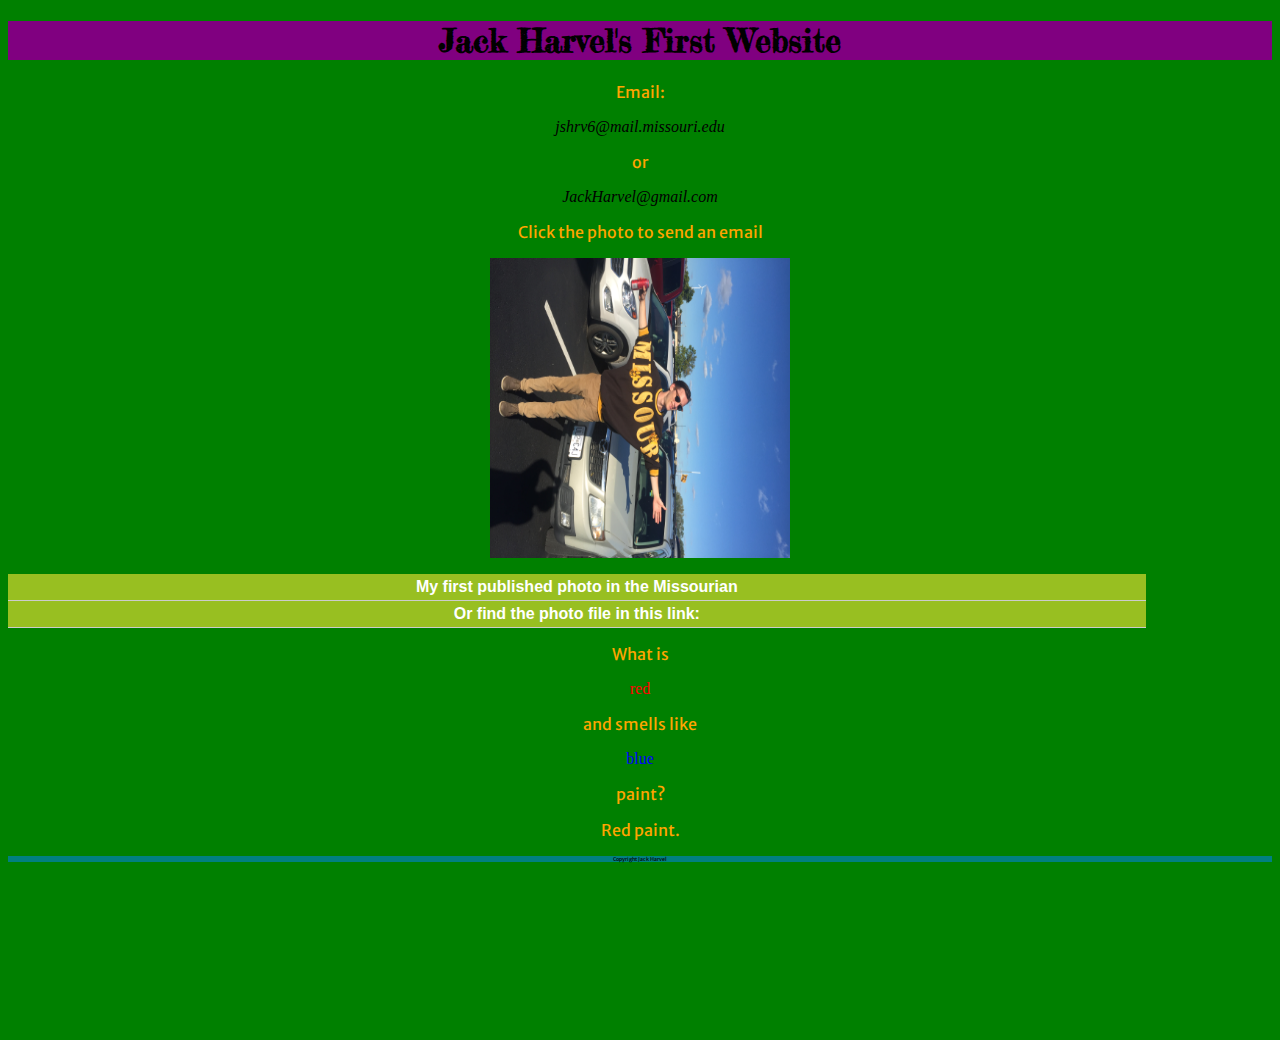
==== index.html @ d6f2f5b8 "added footer, re-validate" ====
<!DOCTYPE html PUBLIC "-//W3C//dtd XHTML 1.0 Transitional//EN"
  "http://www.w3.org/TR/xhtml1/DTD/xhtml1-transitional.dtd">

<html xmlns="http://www.w3.org/1999/xhtml">

<head>
  <link href="https://fonts.googleapis.com/css?family=Merriweather+Sans" rel="stylesheet"/>
  <link href="https://fonts.googleapis.com/css?family=Fredericka+the+Great" rel="stylesheet"/>
  <link href="https://fonts.googleapis.com/css?family=PT+Serif" rel="stylesheet"/>
  <link rel= "stylesheet" type="text/css" href="stylesheet.css"/>
    <title> Jack Harvel's First Website </title>
</head>

  <body>
      <h1> Jack Harvel's First Website </h1>
    <p> Email:</p>
      <div id="email">jshrv6@mail.missouri.edu </div>
    <p> or </p>
      <div id="otheremail"> JackHarvel@gmail.com </div>
    <p> Click the photo to send an email </p>

    <div id="picture">
      <a href="mailto:jshrv6@mail.missouri.edu">

        <img src="WEBSITE_Profilepic.JPG" alt="Jack at a tailgate" height="300px" width="300px"/>
    </a>
  </div>

    <div id="container">

    <ul id="nav">
      <li> <a href="https://www.columbiamissourian.com/news/local/both-lanes-open-after-semi-crash-on-i--by/article_acbe53ce-ab96-11e8-b97b-0f3ad8766d6c.html">  My first published photo in the Missourian </a>  </li>
      <li> <a href="Index2.html"> Or find the photo file in this link:  </a> </li>
    </ul>

  </div>

      <p> What is </p>
      <div id="red"> red </div>
      <p> and smells like </p>
        <div id="blue"> blue </div>
        <p>paint? </p>
      <p>  Red paint. </p>

  <p id="footer">
    Copyright Jack Harvel
  </p>

  </body>
</html>
---- stylesheet.css ----
html{ font-size: 100
}

body{background-color: green;

}

h1{font-family: 'Fredericka the Great', cursive;
  text-align: center;
  background: purple;
}

p{font-family: 'Merriweather Sans', sans-serif;
  text-align: center;
  color: orange;
}

img{
  margin:auto;
}

ul{
  text-align:center;
  border: 2in;
  border-color: orange;
  list-style: none;
}

li{
  font-family: 'PT Serif', serif;
  border:3em;
  background-color: black;
}

div{
  text-align: center;
}

#nav {
    padding: 0;
	list-style-type: none;
}

#nav li {
    margin: 0;
    padding: 0;
	border-bottom: 1px solid #ccc;
	text-decoration: none;
}

#nav a:link, a:visited {
	display:block;
    color: #ffffff;
    background-color: #98bf21;
    font-weight: bold;
    text-align:center;
    text-decoration: none;
    padding: 4px;
    font-family: Helvetica, Arial, sans-serif;
}

#nav a:hover, a:active {
    background-color: #7a991a;
}

#container{
  width: 90%;
  background-color: blue;
}

#picture{
  style="width:100%;text-align:center;" webkit-transform: rotate(90deg); /* Safari and Chrome */
    -moz-transform: rotate(90deg);   /* Firefox */
    -ms-transform: rotate(90deg);   /* IE 9 */
    -o-transform: rotate(90deg);   /* Opera */
    transform: rotate(90deg);
}

#email{
  font-style:italic;
}

#otheremail{
  font-style: italic
}

#red{
  color: red
}

#blue{
  color: blue
}

#footer{
  font-size: .33rem;
  background-color: teal;
  color: black
}
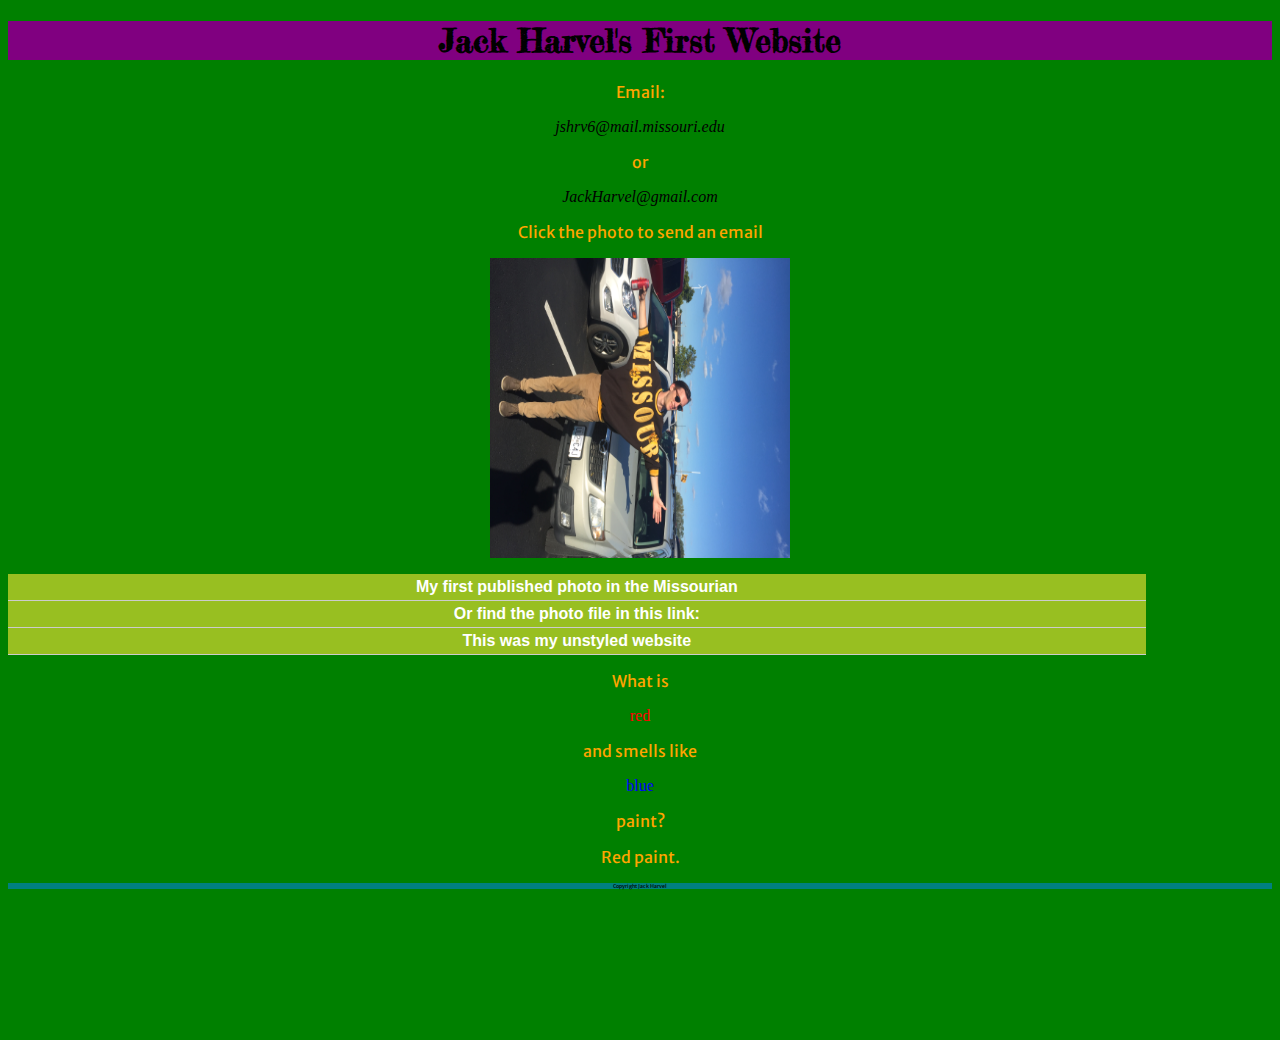
==== commit e110190c: "Added link to first website" ====
--- a/index.html
+++ b/index.html
@@ -31,6 +31,7 @@
     <ul id="nav">
       <li> <a href="https://www.columbiamissourian.com/news/local/both-lanes-open-after-semi-crash-on-i--by/article_acbe53ce-ab96-11e8-b97b-0f3ad8766d6c.html">  My first published photo in the Missourian </a>  </li>
       <li> <a href="Index2.html"> Or find the photo file in this link:  </a> </li>
+      <li> <a href=firstindex.html> This was my unstyled website </a> </li>
     </ul>
 
   </div>
--- a/stylesheet.css
+++ b/stylesheet.css
@@ -17,6 +17,7 @@
 
 img{
   margin:auto;
+  border: none;
 }
 
 ul{
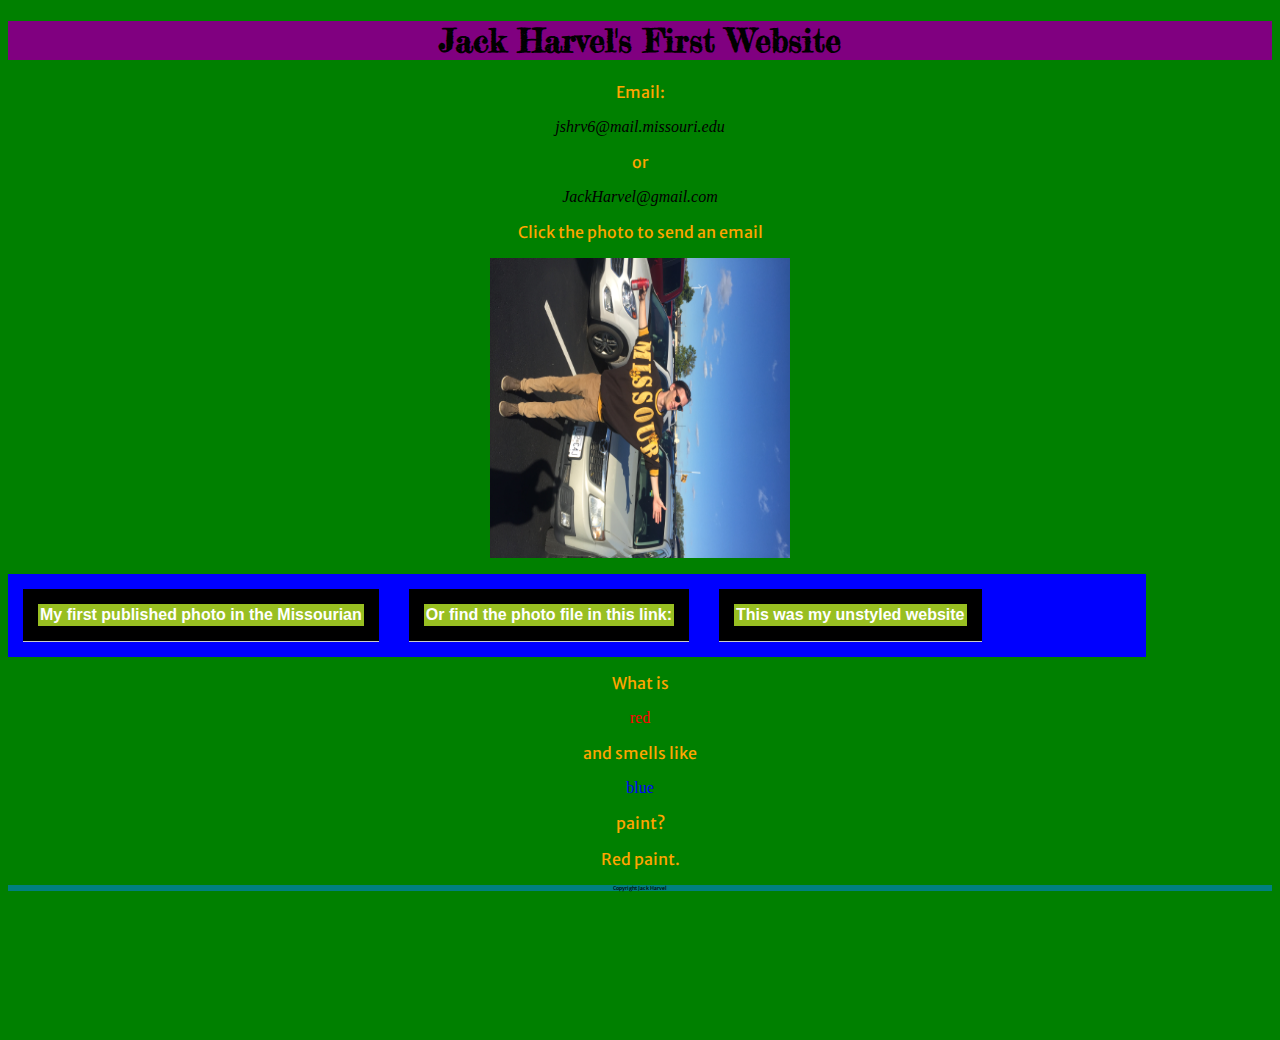
==== commit 16e77a27: "Changing it on up idk" ====
--- a/index.html
+++ b/index.html
@@ -30,8 +30,8 @@
 
     <ul id="nav">
       <li> <a href="https://www.columbiamissourian.com/news/local/both-lanes-open-after-semi-crash-on-i--by/article_acbe53ce-ab96-11e8-b97b-0f3ad8766d6c.html">  My first published photo in the Missourian </a>  </li>
-      <li> <a href="Index2.html"> Or find the photo file in this link:  </a> </li>
-      <li> <a href=firstindex.html> This was my unstyled website </a> </li>
+      <li> <a href="carcrash.html"> Or find the photo file in this link:  </a> </li>
+      <li> <a href="firstindex.html"> This was my unstyled website </a> </li>
     </ul>
 
   </div>
--- a/stylesheet.css
+++ b/stylesheet.css
@@ -40,13 +40,17 @@
 #nav {
     padding: 0;
 	list-style-type: none;
+  display: flex;
+flex-direction: row;
+flex-wrap: wrap;
 }
 
 #nav li {
-    margin: 0;
-    padding: 0;
+    margin: 15px;
+    padding: 15px;
 	border-bottom: 1px solid #ccc;
 	text-decoration: none;
+  justify-content: space-around 30px;
 }
 
 #nav a:link, a:visited {
@@ -56,7 +60,7 @@
     font-weight: bold;
     text-align:center;
     text-decoration: none;
-    padding: 4px;
+    padding: 2px;
     font-family: Helvetica, Arial, sans-serif;
 }
 
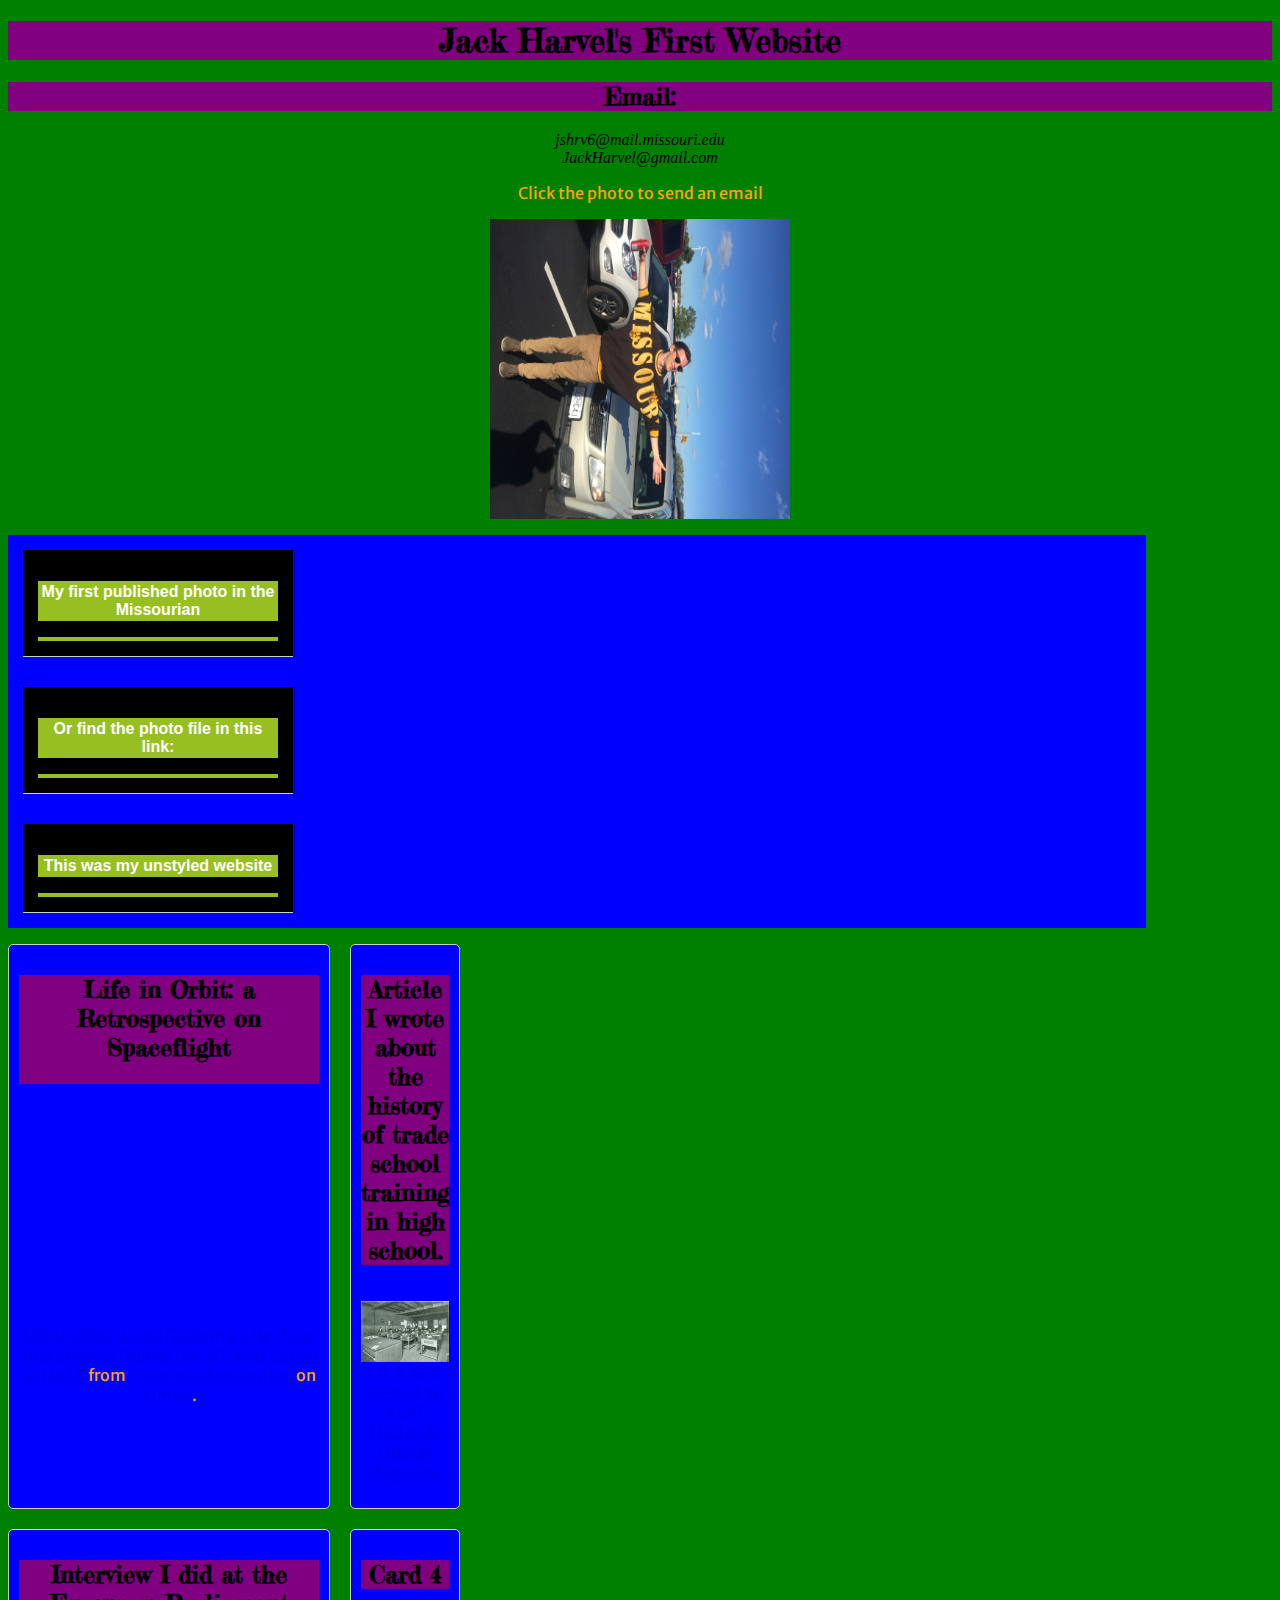
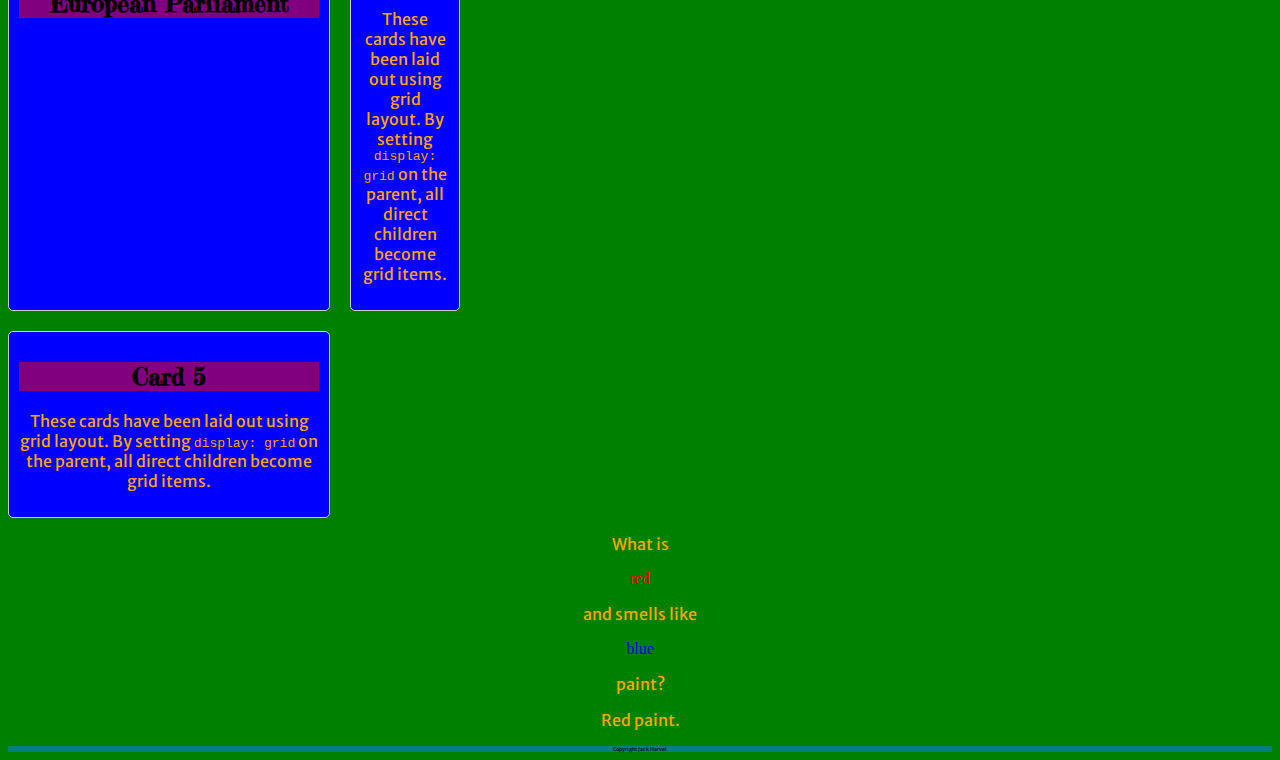
==== commit def22056: "lots of stuf" ====
--- a/index.html
+++ b/index.html
@@ -13,9 +13,8 @@
 
   <body>
       <h1> Jack Harvel's First Website </h1>
-    <p> Email:</p>
+      <h2> Email: </h2>
       <div id="email">jshrv6@mail.missouri.edu </div>
-    <p> or </p>
       <div id="otheremail"> JackHarvel@gmail.com </div>
     <p> Click the photo to send an email </p>
 
@@ -29,17 +28,46 @@
     <div id="container">
 
     <ul id="nav">
-      <li> <a href="https://www.columbiamissourian.com/news/local/both-lanes-open-after-semi-crash-on-i--by/article_acbe53ce-ab96-11e8-b97b-0f3ad8766d6c.html">  My first published photo in the Missourian </a>  </li>
-      <li> <a href="carcrash.html"> Or find the photo file in this link:  </a> </li>
-      <li> <a href="firstindex.html"> This was my unstyled website </a> </li>
+      <li> <p> <a href="https://www.columbiamissourian.com/news/local/both-lanes-open-after-semi-crash-on-i--by/article_acbe53ce-ab96-11e8-b97b-0f3ad8766d6c.html">  My first published photo in the Missourian </p> </a>  </li>
+      <li> <p> <a href="carcrash.html"> Or find the photo file in this link: </p> </a> </li>
+      <li> <p> <a href="firstindex.html"> This was my unstyled website </p> </a> </li>
     </ul>
-
   </div>
 
+    <ul class="cards">
+              <li class=astronaut>
+                  <h2>Life in Orbit: a Retrospective on Spaceflight</h2>
+                  <p class=vimeo><iframe src="https://player.vimeo.com/video/293066105" width="auto" height="auto" frameborder="0" webkitallowfullscreen mozallowfullscreen allowfullscreen></iframe>
+<p><a href="https://vimeo.com/293066105">Life in Orbit: Linda Godwin on Her Four Spaceflights During Her 30-Year Career at NASA</a> from <a href="https://vimeo.com/columbiamissourian">Columbia Missourian</a> on <a href="https://vimeo.com">Vimeo</a>.</p></p>
+              </li>
+              <li class=flatlands>
+                  <h2>Article I wrote about the history of trade school training in high school.</h2>
+                 <p> <img class=flatlands src=flatlands-image.jpg >  </img> <a href=https://www.flatlandkc.org/curiouskc/question-everything/questions-answered/dads-manual-high-school/>
+                   Click here to read on KCPT Flatlands Digital Magazine </a> </p>
+              </li>
+
+               <li>
+                  <h2>Interview I did at the European Parliament</h2>
+                  <p class=youtube><iframe width="auto" height="auto" src="https://www.youtube.com/embed/w7hqZgT2cGo" frameborder="0" allow="accelerometer; autoplay; encrypted-media; gyroscope; picture-in-picture" allowfullscreen></iframe></p>
+              </li>
+              <li>
+                  <h2>Card 4</h2>
+                  <p>These cards have been laid out using grid layout. By setting <code>display: grid</code> on the parent, all direct children become grid items.</p>
+              </li>
+              <li>
+                  <h2>Card 5</h2>
+                  <p>These cards have been laid out using grid layout. By setting <code>display: grid</code> on the parent, all direct children become grid items.</p>
+              </li>
+
+
+          </ul>
+
+
+
       <p> What is </p>
-      <div id="red"> red </div>
+      <p> <div id="red"> red </div> </p>
       <p> and smells like </p>
-        <div id="blue"> blue </div>
+      <p>  <div id="blue"> blue </div> </p>
         <p>paint? </p>
       <p>  Red paint. </p>
 
--- a/stylesheet.css
+++ b/stylesheet.css
@@ -1,4 +1,4 @@
-html{ font-size: 100
+html{ font-size: 100%
 }
 
 body{background-color: green;
@@ -10,9 +10,15 @@
   background: purple;
 }
 
+h2{font-family: 'Fredericka the Great', cursive;
+  text-align: center;
+  background: purple;
+}
+
 p{font-family: 'Merriweather Sans', sans-serif;
   text-align: center;
   color: orange;
+  max-width: 1400px;
 }
 
 img{
@@ -20,11 +26,29 @@
   border: none;
 }
 
+img.flatlands{
+  display: flex;
+  justify-content: center;
+  flex-wrap:wrap;
+  width: 450px;
+  max-width: 100%;
+  max-height: 450px;
+}
+
+.media {
+   min-width: 0;
+   margin: 5px;
+}
+img {
+
+ }
 ul{
   text-align:center;
   border: 2in;
   border-color: orange;
   list-style: none;
+  display: flex;
+  max-width: 300px;
 }
 
 li{
@@ -33,8 +57,47 @@
   background-color: black;
 }
 
+li.astronaut{
+  display: grid;
+}
+
 div{
   text-align: center;
+}
+
+li.flatlands{
+  display: grid;
+}
+
+.youtube{
+  display: flex;
+  justify-content: center;
+  flex-wrap:wrap;
+}
+.cards {
+    margin: 0;
+    padding: 0;
+    list-style: none;
+    display: grid;
+    grid-template-columns: 2fr 1fr;
+
+    grid-gap: 20px;
+    gap: 20px;
+    /*grid-column-gap: 10px;
+    grid-row-gap: 25px; */
+}
+
+.cards li {
+    background-color: blue;
+    border: 1px solid #ccc;
+    padding: 10px;
+    border-radius: 5px;
+}
+
+p.flatlands{
+  height: 300px;
+  width:500px;
+  display: flex;
 }
 
 #nav {
@@ -43,6 +106,7 @@
   display: flex;
 flex-direction: row;
 flex-wrap: wrap;
+display: grid
 }
 
 #nav li {
@@ -50,7 +114,7 @@
     padding: 15px;
 	border-bottom: 1px solid #ccc;
 	text-decoration: none;
-  justify-content: space-around 30px;
+
 }
 
 #nav a:link, a:visited {
@@ -74,7 +138,7 @@
 }
 
 #picture{
-  style="width:100%;text-align:center;" webkit-transform: rotate(90deg); /* Safari and Chrome */
+  style="width:100%;" /* Safari and Chrome */
     -moz-transform: rotate(90deg);   /* Firefox */
     -ms-transform: rotate(90deg);   /* IE 9 */
     -o-transform: rotate(90deg);   /* Opera */
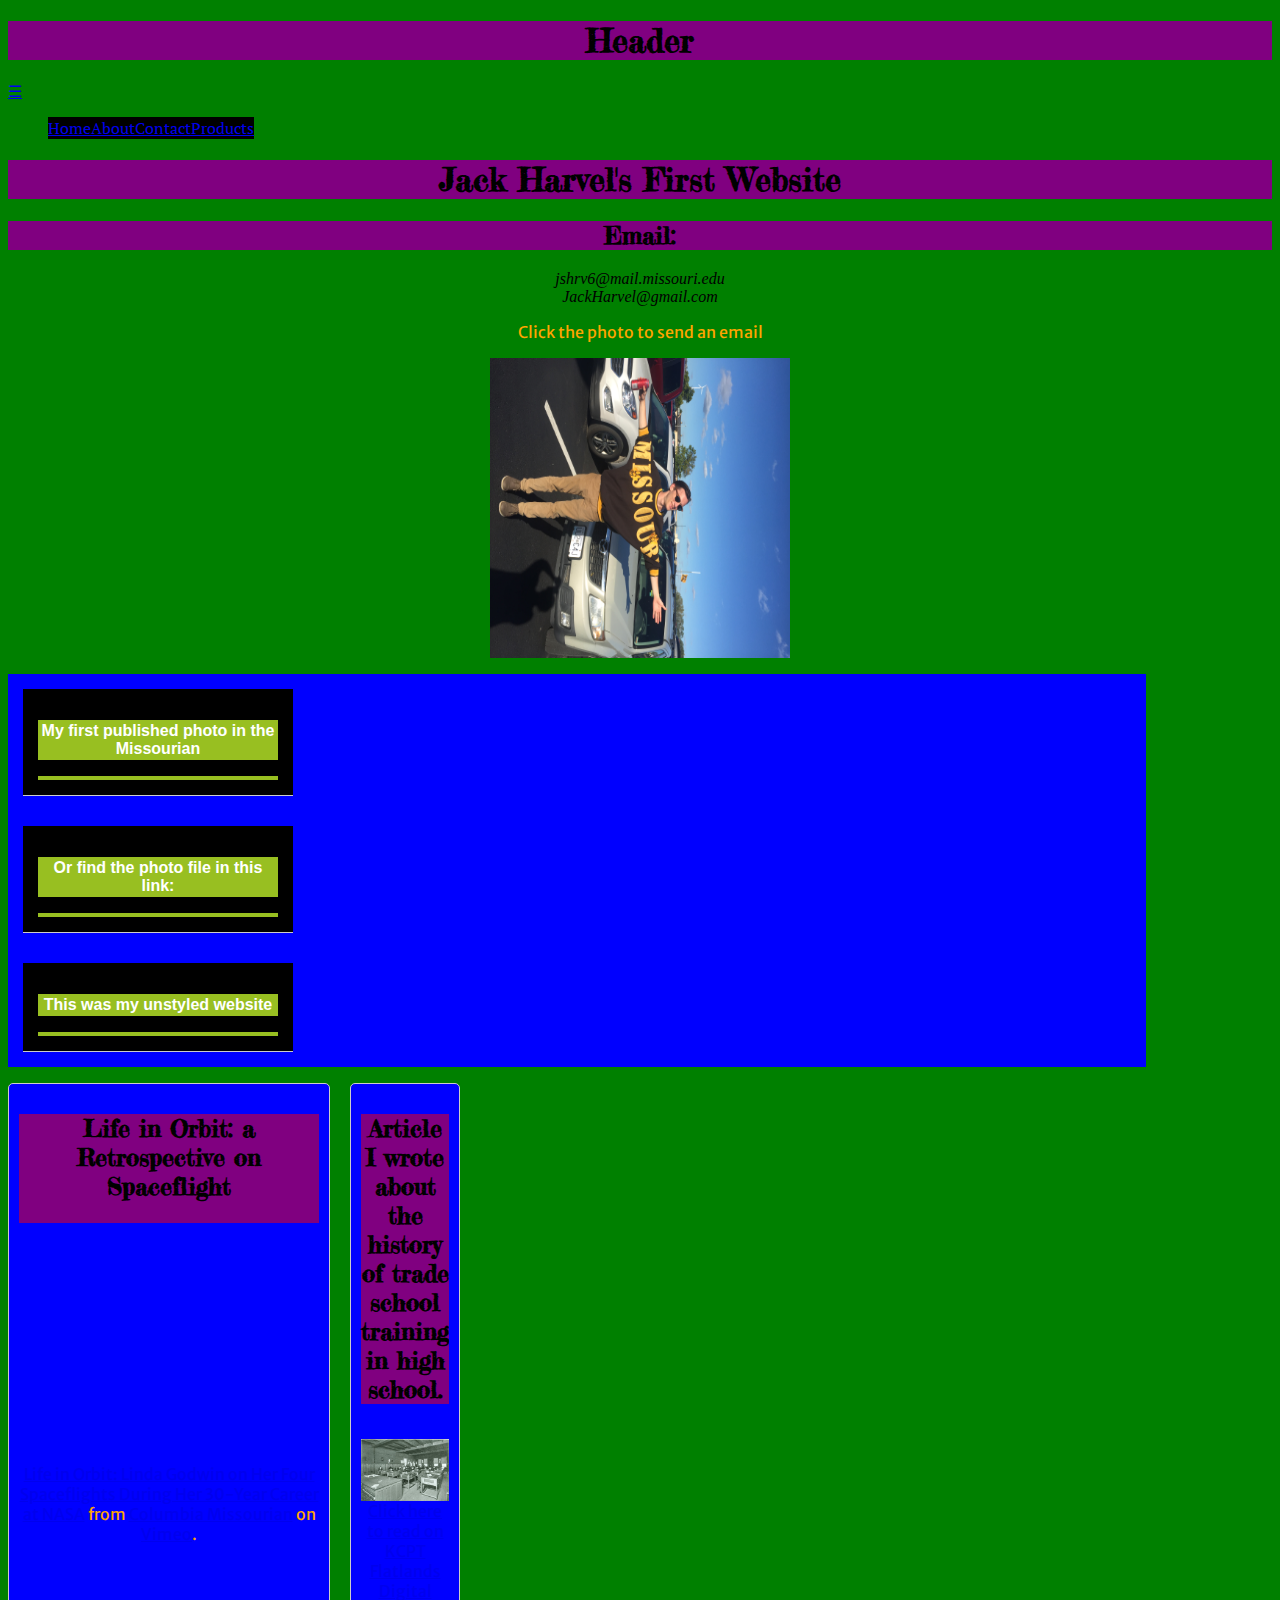
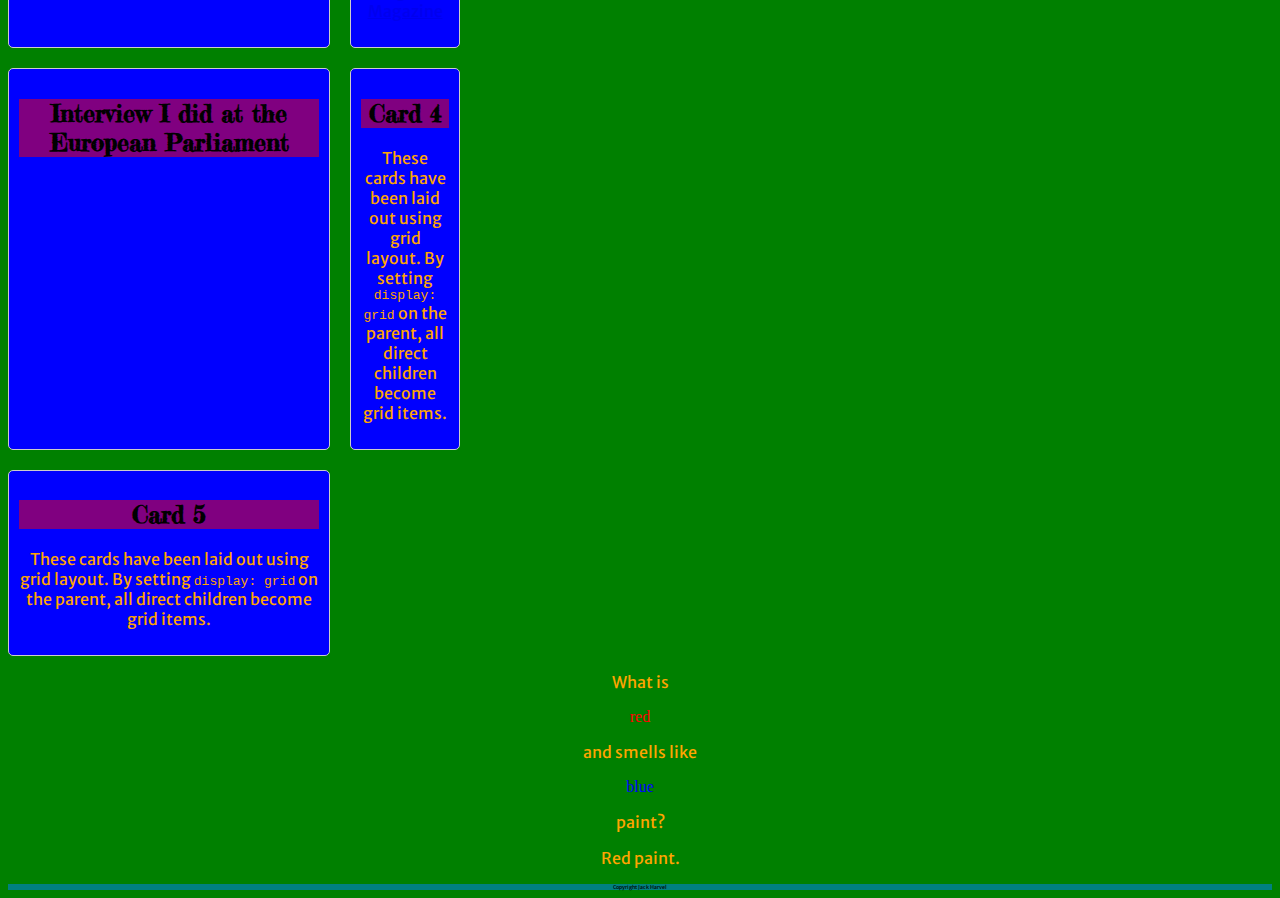
==== commit a1b829f3: "added header template" ====
--- a/index.html
+++ b/index.html
@@ -10,6 +10,19 @@
   <link rel= "stylesheet" type="text/css" href="stylesheet.css"/>
     <title> Jack Harvel's First Website </title>
 </head>
+
+<header>
+    <h1>Header</h1>
+<nav>
+  <a class="menu-trigger" href="#">&#9776;</a>
+  <ul>
+    <li><a href="#">Home</a></li>
+    <li><a href="#">About</a></li>
+    <li><a href="#">Contact</a></li>
+    <li><a href="#">Products</a></li>
+  </ul>
+</nav>
+</header>
 
   <body>
       <h1> Jack Harvel's First Website </h1>
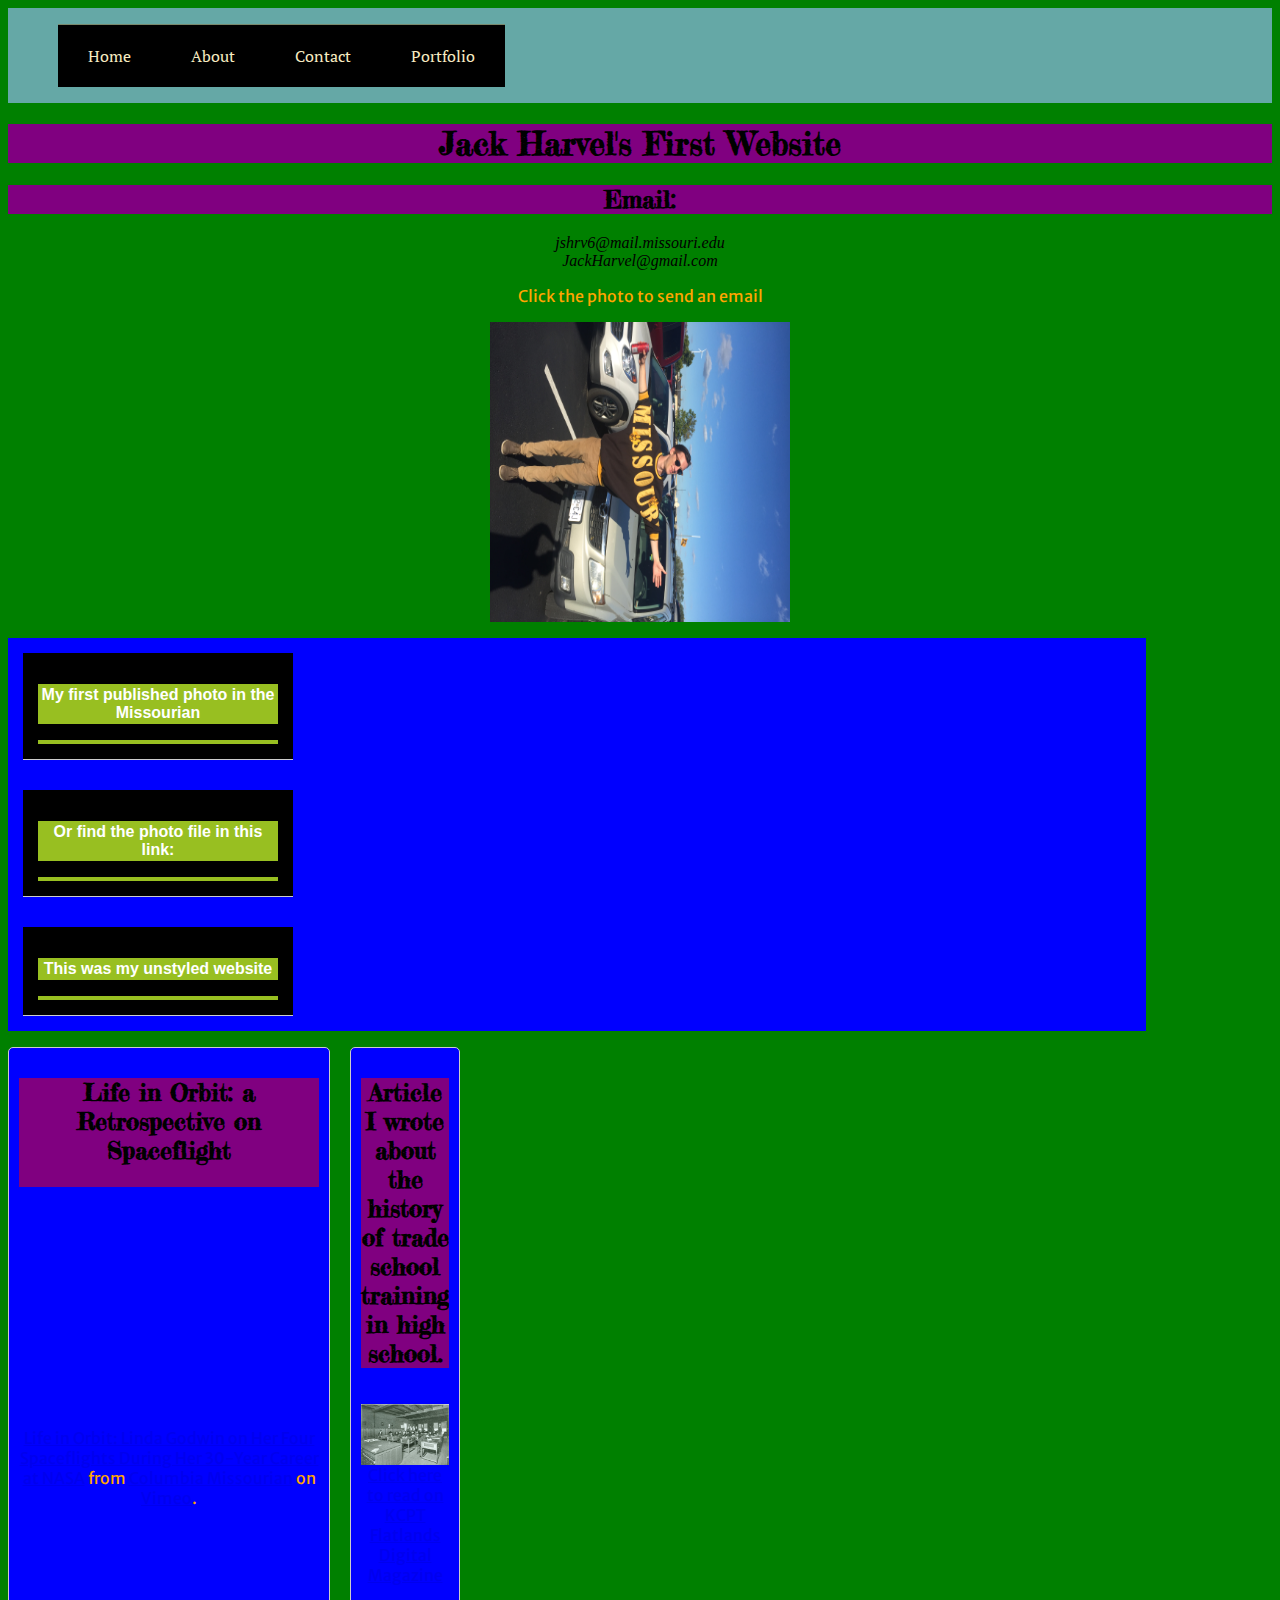
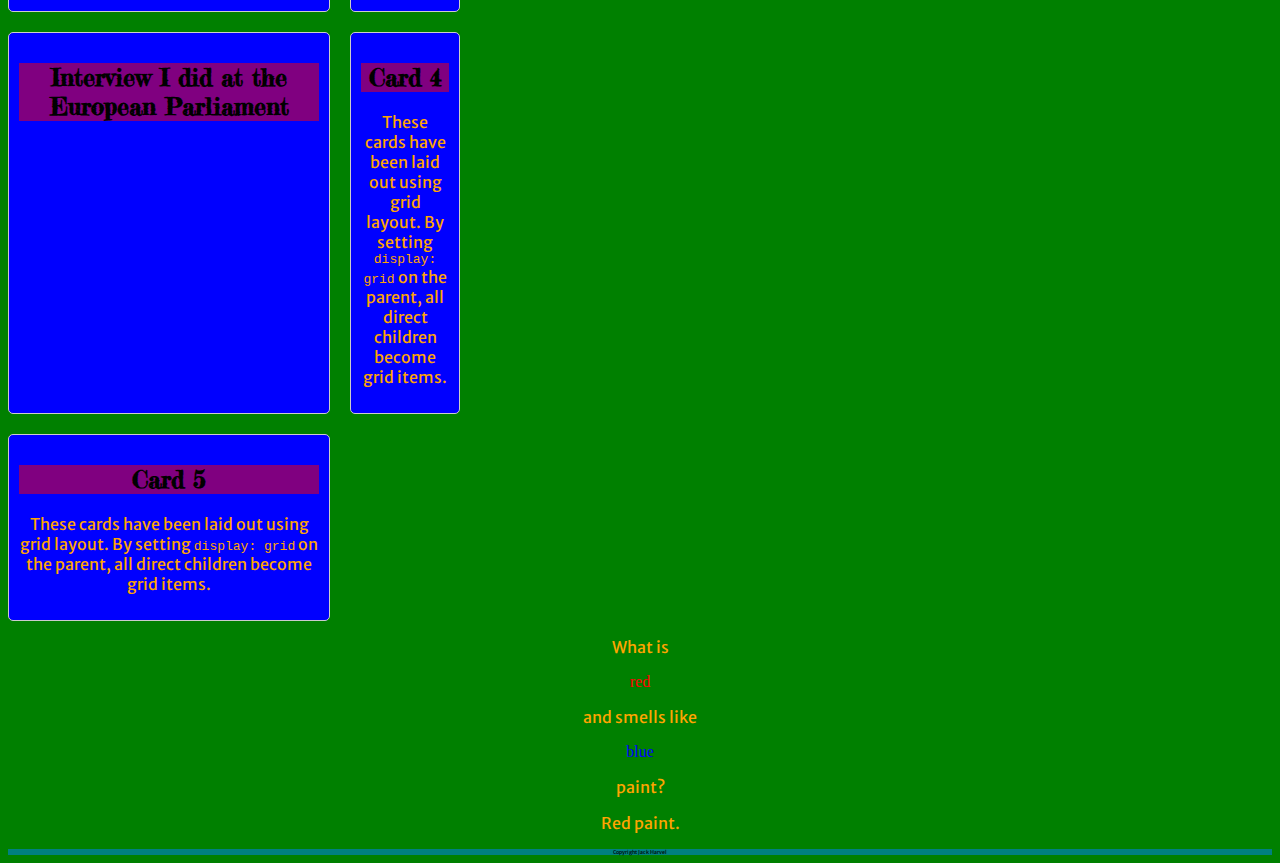
==== commit 8f4f8361: "Renamed an index, added java templates and tried to style to remove sections" ====
--- a/index.html
+++ b/index.html
@@ -8,18 +8,19 @@
   <link href="https://fonts.googleapis.com/css?family=Fredericka+the+Great" rel="stylesheet"/>
   <link href="https://fonts.googleapis.com/css?family=PT+Serif" rel="stylesheet"/>
   <link rel= "stylesheet" type="text/css" href="stylesheet.css"/>
+  <script src="https://code.jquery.com/jquery-1.12.0.min.js"></script>
+  <script src="menu.js" type="text/javascript"></script>
     <title> Jack Harvel's First Website </title>
 </head>
 
 <header>
-    <h1>Header</h1>
 <nav>
   <a class="menu-trigger" href="#">&#9776;</a>
   <ul>
     <li><a href="#">Home</a></li>
     <li><a href="#">About</a></li>
     <li><a href="#">Contact</a></li>
-    <li><a href="#">Products</a></li>
+    <li><a href="#">Portfolio</a></li>
   </ul>
 </nav>
 </header>
--- a/stylesheet.css
+++ b/stylesheet.css
@@ -3,6 +3,56 @@
 
 body{background-color: green;
 
+}
+
+header {
+    display: flex;
+    flex-flow: row;
+    background-color: #65a8a6;
+    margin: 0;
+    padding: 0 10px;
+}
+
+.menu-trigger {
+    order: 1;
+    font-size: 1.75em;
+    width: 2em;
+}
+
+@media screen and (min-width: 700px){
+
+    nav ul {
+        display: flex;
+    }
+
+    nav ul li {
+        border-top: none;
+    }
+
+    .menu-trigger {
+        display: none;
+    }
+
+    header h1 {
+        order: 1;
+    }
+
+    nav {
+        order: 2;
+    }
+
+}
+
+nav ul li {
+    display: block;
+    border-top: 1px #79896d solid;
+}
+
+nav a {
+    color: #f8ecc2;
+    display: block;
+    text-decoration: none;
+    padding: 20px 30px;
 }
 
 h1{font-family: 'Fredericka the Great', cursive;
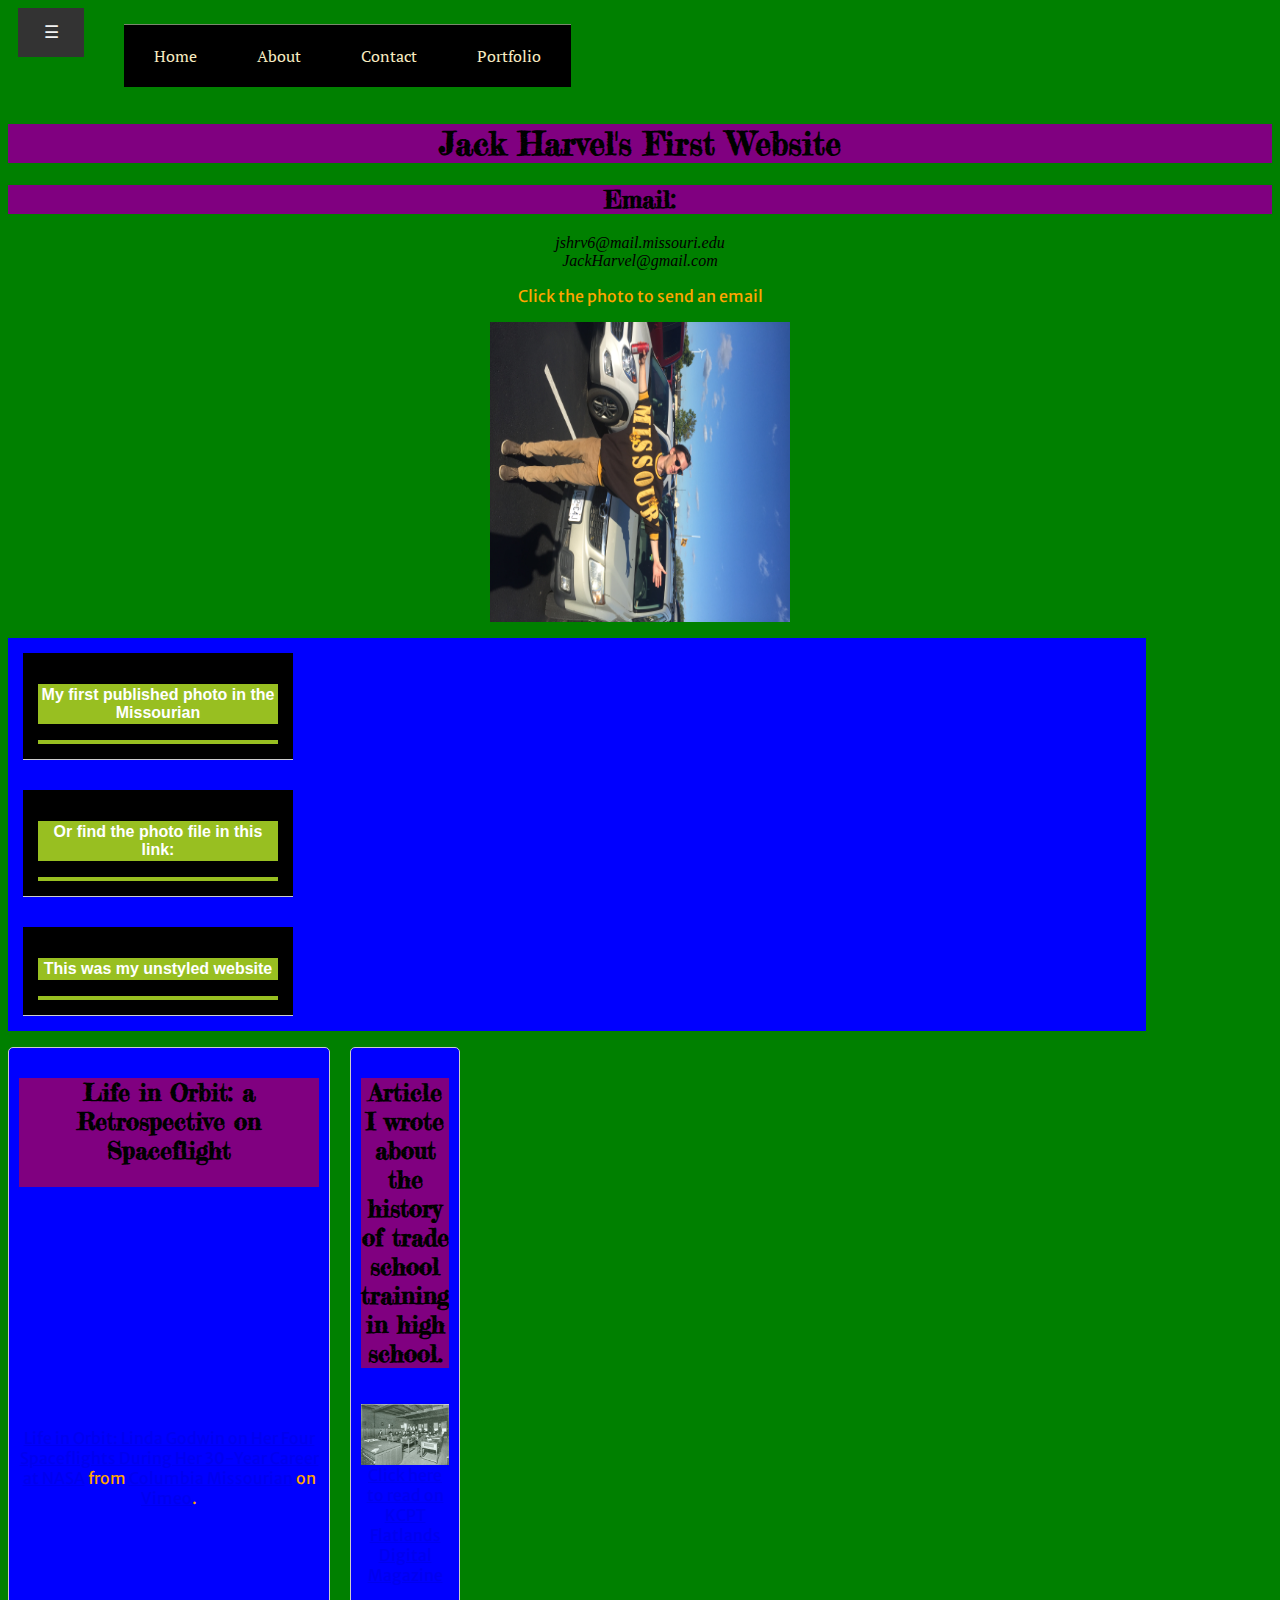
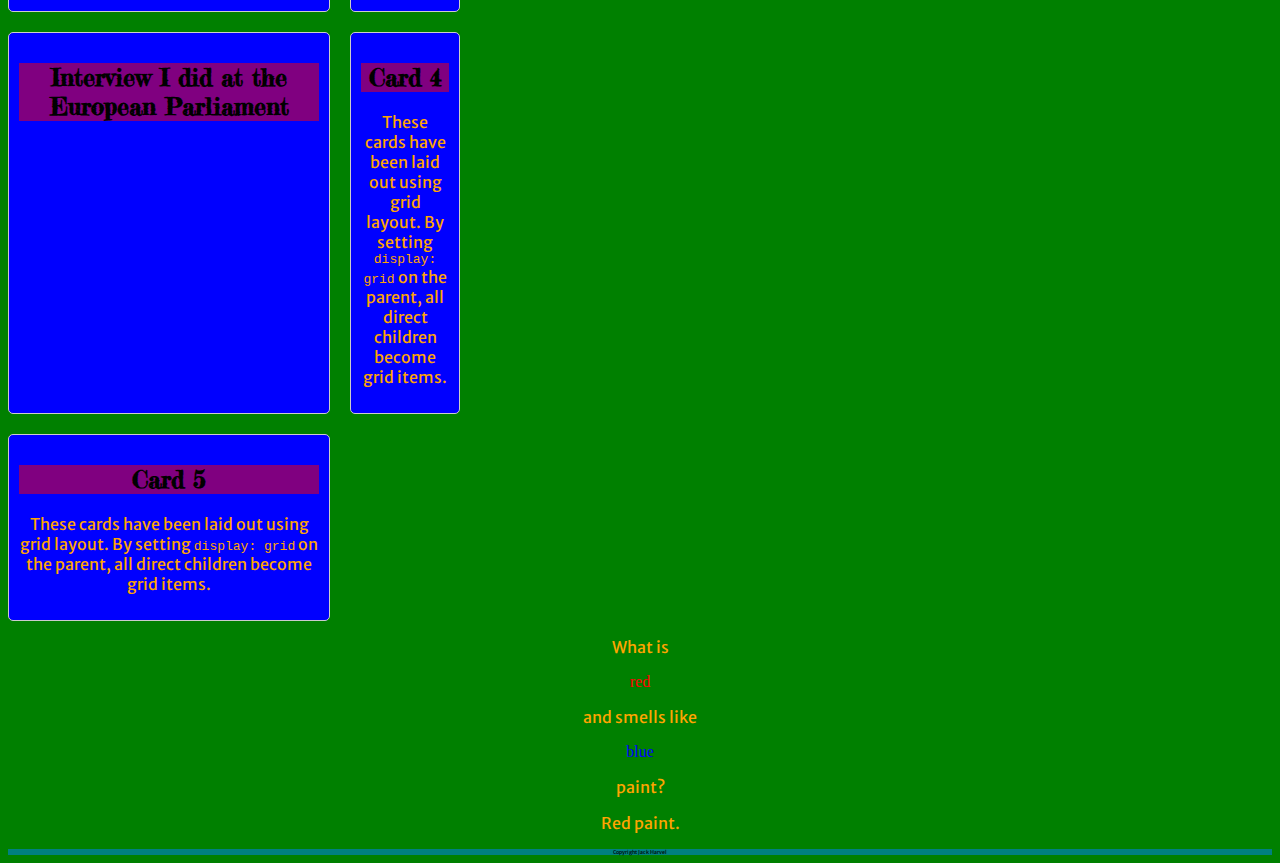
==== commit a0df3a96: "Trying to add dropdown menu" ====
--- a/index.html
+++ b/index.html
@@ -21,6 +21,7 @@
     <li><a href="#">About</a></li>
     <li><a href="#">Contact</a></li>
     <li><a href="#">Portfolio</a></li>
+  <a href="menu.js" class="icon" onclick="myFunction()"> </a>
   </ul>
 </nav>
 </header>
--- a/stylesheet.css
+++ b/stylesheet.css
@@ -8,9 +8,41 @@
 header {
     display: flex;
     flex-flow: row;
-    background-color: #65a8a6;
     margin: 0;
     padding: 0 10px;
+}
+
+a.menu-trigger {
+    background-color: #333;
+    overflow: hidden;
+}
+
+/* Style the links inside the navigation bar */
+a.menu-trigger {
+    float: left;
+    display: block;
+    color: #f2f2f2;
+    text-align: center;
+    padding: 14px 16px;
+    text-decoration: none;
+    font-size: 17px;
+}
+
+/* Change the color of links on hover */
+a.menu-trigger a:hover {
+    background-color: blue;
+    color: black;
+}
+
+/* Add an active class to highlight the current page */
+.active {
+    background-color: #4CAF50;
+    color: white;
+}
+
+/* Hide the link that should open and close the topnav on small screens */
+.topnav .icon {
+    display: none;
 }
 
 .menu-trigger {
@@ -19,7 +51,15 @@
     width: 2em;
 }
 
-@media screen and (min-width: 700px){
+@media screen (max-width: 700px){
+
+  header{
+    display: none;
+  }
+
+    menu-trigger {
+      display: none;
+    }
 
     nav ul {
         display: flex;
@@ -29,9 +69,6 @@
         border-top: none;
     }
 
-    .menu-trigger {
-        display: none;
-    }
 
     header h1 {
         order: 1;
@@ -92,6 +129,7 @@
 img {
 
  }
+
 ul{
   text-align:center;
   border: 2in;
